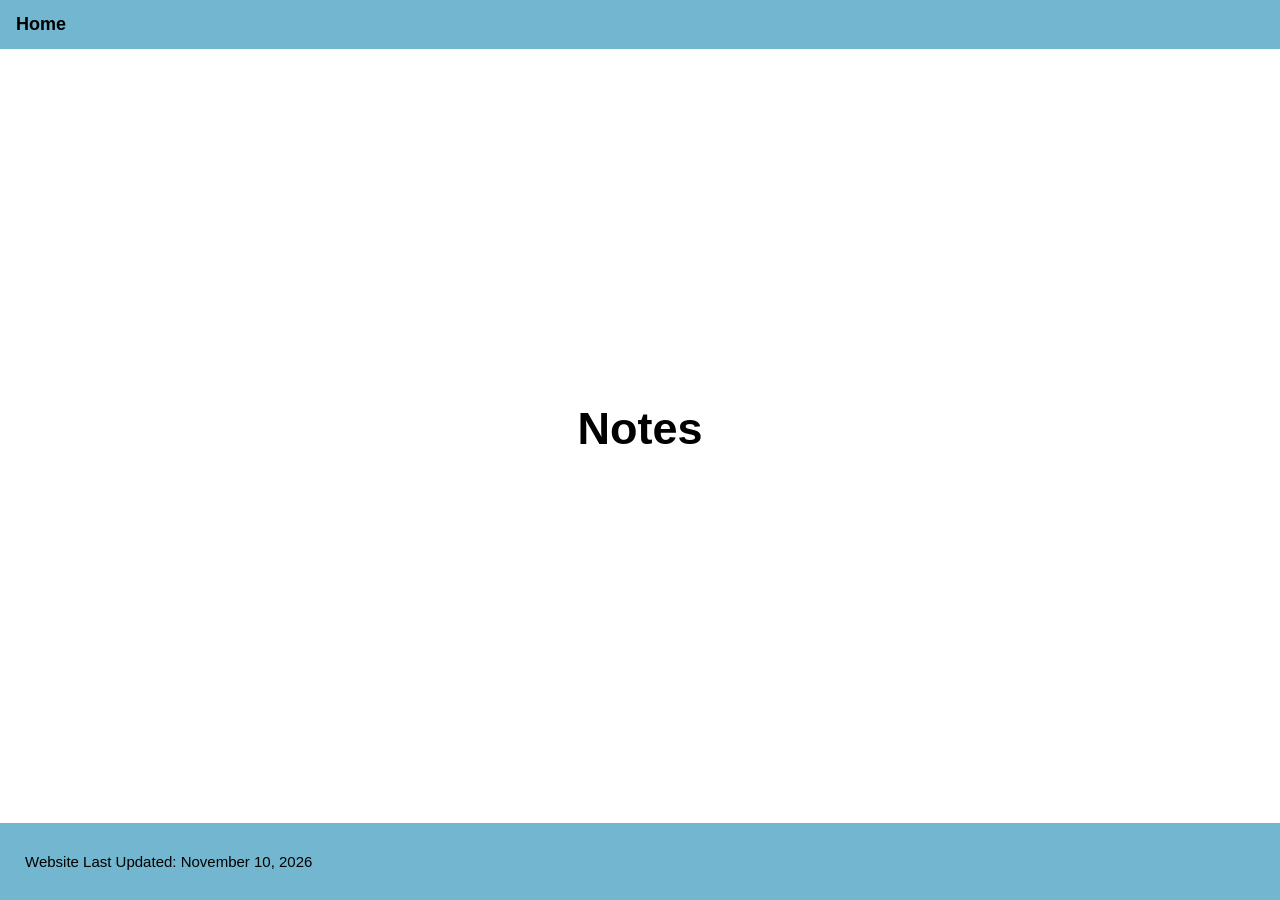
==== index.html @ 80bf53c8 "Matt updating stuff" ====
<!DOCTYPE html>
<html>
    <head> 
        <title>Matthew Lemoine</title>
        <link rel="icon" type="image/x-icon" href="M.png">
    </head>    <meta name="viewport" content="width=device-width, initial-scale=1">
    <style>
    h1{font-size: 2.5em;text-align:center;}
    h2{font-size: 1.875em;}
    h3{font-size: 1.5em;}
    p{font-size: 1em;}

    body {
    height: 100%;
    margin: 0;
    font-family: "Arial";
    font-size: 18px;
    min-height: 100vh;
    display: flex;
    flex-direction: column;
    } 

    li {padding-bottom: 10px;}
    </style>

<body>

    <script src="navigation.js"></script>

    <main style="width: 80%; margin: auto;">

    <div style="text-align: center;">
        <h1 style="margin-bottom: -5px;">Notes</h1>
    </div>




    <div style="height: 50px;"></div>

    </main>

    <script src="footer.js"></script>

</body>

</html>
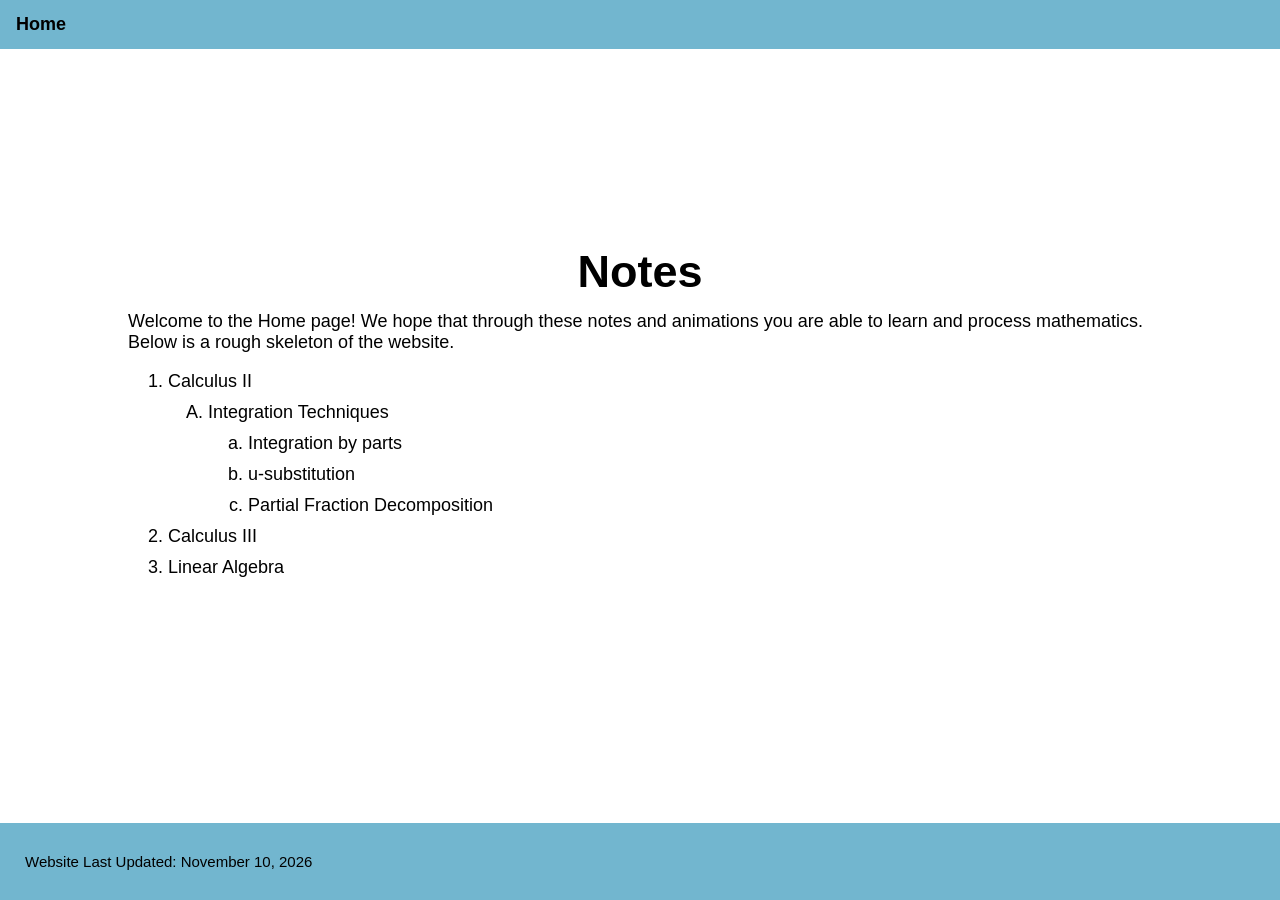
==== commit 090fed16: "adding notes" ====
--- a/index.html
+++ b/index.html
@@ -33,6 +33,23 @@
         <h1 style="margin-bottom: -5px;">Notes</h1>
     </div>
 
+    <p>Welcome to the Home page! We hope that through these notes and animations you are able to learn and process mathematics. <br>
+    Below is a rough skeleton of the website.</p>
+
+    <ol>
+        <li>Calculus II</li>
+        <ol type="A">
+            <li>Integration Techniques</li>
+            <ol type="a">
+                <li>Integration by parts</li>
+                <li>u-substitution</li>
+                <li>Partial Fraction Decomposition</li>
+            </ol>
+        </ol>
+        <li>Calculus III</li>
+        <li>Linear Algebra</li>
+    </ol>
+
 
 
 
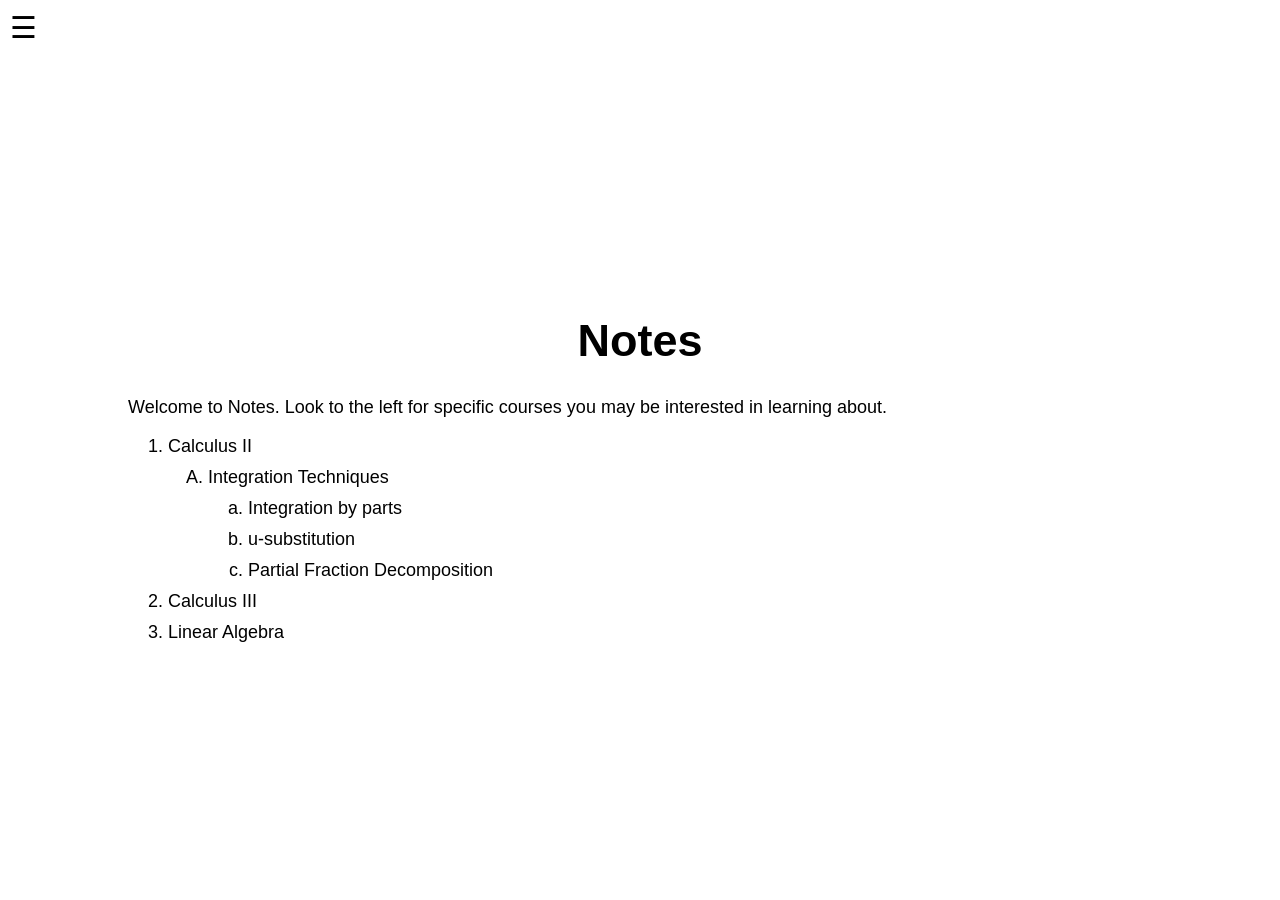
==== commit 864a1122: "adding pages" ====
--- a/index.html
+++ b/index.html
@@ -1,64 +1,63 @@
 <!DOCTYPE html>
 <html>
-    <head> 
-        <title>Matthew Lemoine</title>
-        <link rel="icon" type="image/x-icon" href="M.png">
-    </head>    <meta name="viewport" content="width=device-width, initial-scale=1">
+    <head>
+        <title>Notes in Tab</title>
+        <!-- <link rel="icon" type="image/x-icon" href="If_we_ever_make_a_logo.png"> -->
+    </head> <meta name="viewport" content="width=device-width, initial-scale=1">
     <style>
-    h1{font-size: 2.5em;text-align:center;}
-    h2{font-size: 1.875em;}
-    h3{font-size: 1.5em;}
-    p{font-size: 1em;}
+        h1{font-size: 2.5em;text-align:center;}
+        h2{font-size: 1.875em;}
+        h3{font-size: 1.5em;}
+        p{font-size: 1em;}
 
-    body {
-    height: 100%;
-    margin: 0;
-    font-family: "Arial";
-    font-size: 18px;
-    min-height: 100vh;
-    display: flex;
-    flex-direction: column;
-    } 
+        body {
+        height: 100%;
+        margin: 0;
+        font-family: "Arial";
+        font-size: 18px;
+        min-height: 100vh;
+        display: flex;
+        flex-direction: column;
+        } 
 
-    li {padding-bottom: 10px;}
+        li {padding-bottom: 10px;}
     </style>
 
 <body>
 
-    <script src="navigation.js"></script>
+<!-- The following piece is necessary at the beginning of each of the HTML files so that the navigation works. -->
 
-    <main style="width: 80%; margin: auto;">
+<script src="navigation.js"></script>
+<script>
+    function openNav() {
+    document.getElementById("mySidenav").style.width = "30%";
+    }
+    function closeNav() {
+    document.getElementById("mySidenav").style.width = "0";
+    }
+</script>
+<span style="font-size:30px;cursor:pointer;padding: 10px;" onclick="openNav()">&#9776; </span>
+<main style="width: 80%; margin: auto;">
 
-    <div style="text-align: center;">
-        <h1 style="margin-bottom: -5px;">Notes</h1>
-    </div>
+<!----------------------------------------------------------------->
 
-    <p>Welcome to the Home page! We hope that through these notes and animations you are able to learn and process mathematics. <br>
-    Below is a rough skeleton of the website.</p>
+<h1>Notes</h1>
+<p>Welcome to Notes. Look to the left for specific courses you may be interested in learning about.</p>
 
-    <ol>
-        <li>Calculus II</li>
-        <ol type="A">
-            <li>Integration Techniques</li>
-            <ol type="a">
-                <li>Integration by parts</li>
-                <li>u-substitution</li>
-                <li>Partial Fraction Decomposition</li>
-            </ol>
+<ol>
+    <li>Calculus II</li>
+    <ol type="A">
+        <li>Integration Techniques</li>
+        <ol type="a">
+            <li>Integration by parts</li>
+            <li>u-substitution</li>
+            <li>Partial Fraction Decomposition</li>
         </ol>
-        <li>Calculus III</li>
-        <li>Linear Algebra</li>
     </ol>
+    <li>Calculus III</li>
+    <li>Linear Algebra</li>
+</ol>
 
-
-
-
-    <div style="height: 50px;"></div>
-
-    </main>
-
-    <script src="footer.js"></script>
-
+</main>
 </body>
-
-</html>+</html> 
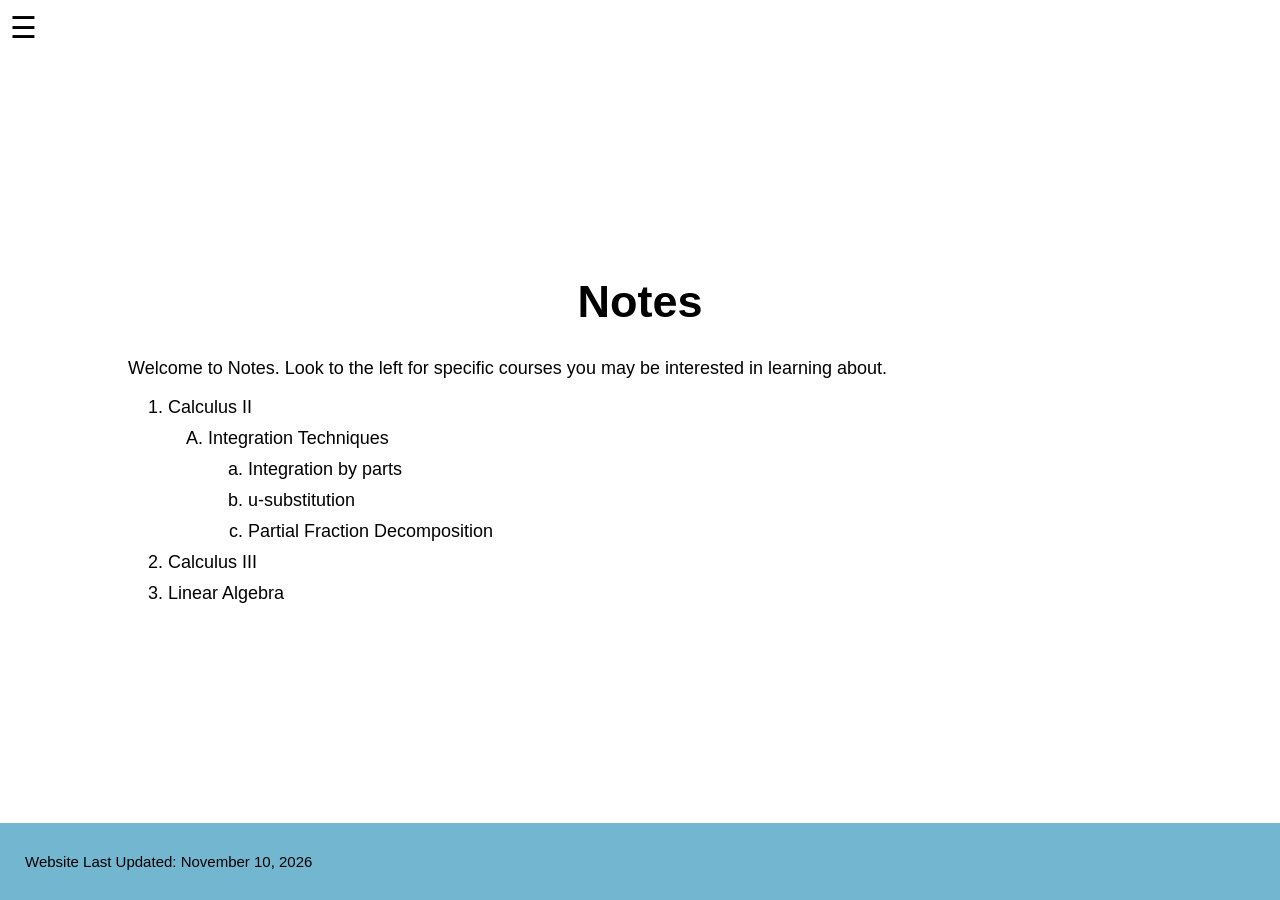
==== commit 71dfc6ce: "updating the Contact Us" ====
--- a/index.html
+++ b/index.html
@@ -58,6 +58,8 @@
     <li>Linear Algebra</li>
 </ol>
 
+<script src="footer.js"></script>
+
 </main>
 </body>
 </html> 
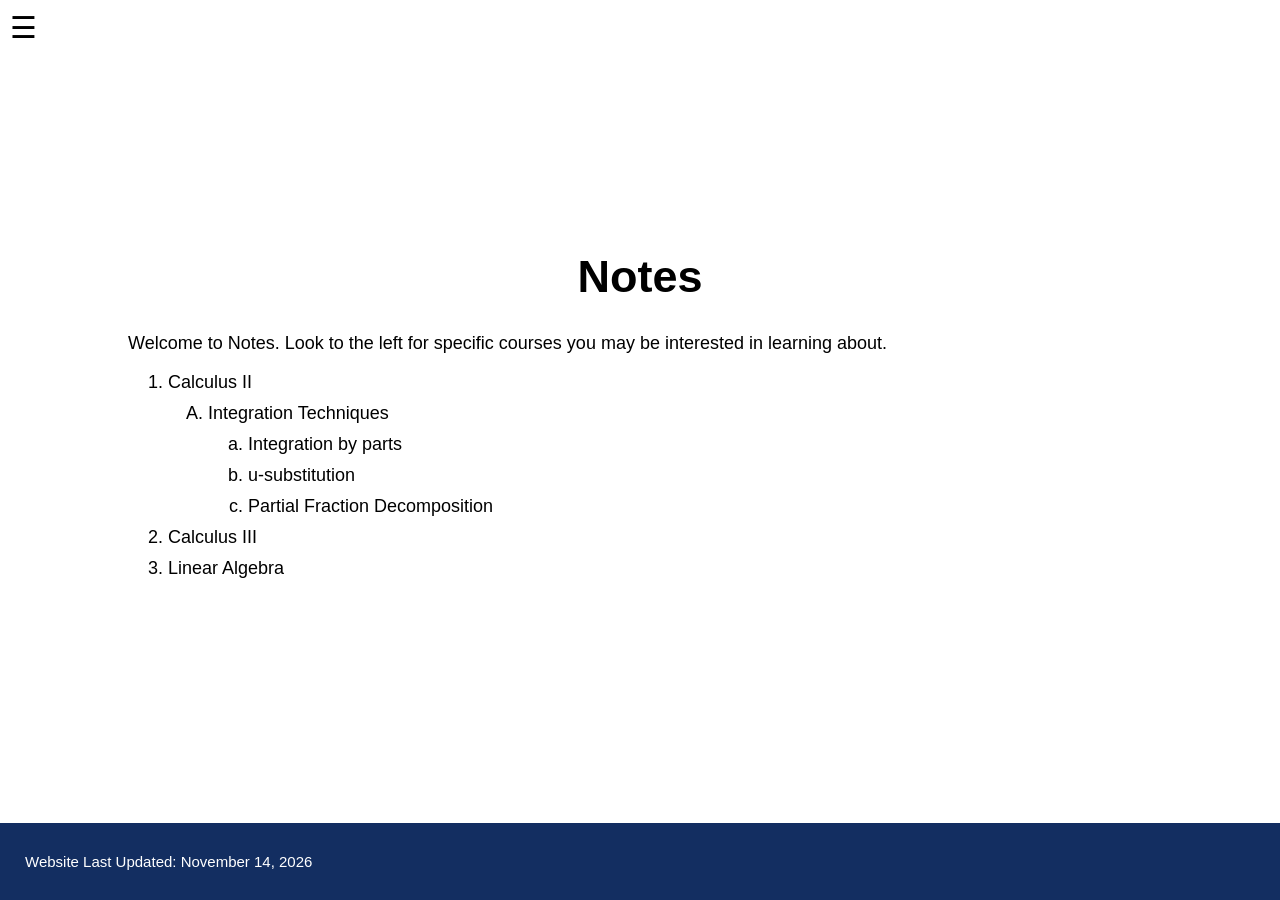
==== commit db4ababc: "added a template and extra buttons" ====
--- a/index.html
+++ b/index.html
@@ -1,27 +1,11 @@
 <!DOCTYPE html>
 <html>
-    <head>
-        <title>Notes in Tab</title>
-        <!-- <link rel="icon" type="image/x-icon" href="If_we_ever_make_a_logo.png"> -->
-    </head> <meta name="viewport" content="width=device-width, initial-scale=1">
-    <style>
-        h1{font-size: 2.5em;text-align:center;}
-        h2{font-size: 1.875em;}
-        h3{font-size: 1.5em;}
-        p{font-size: 1em;}
-
-        body {
-        height: 100%;
-        margin: 0;
-        font-family: "Arial";
-        font-size: 18px;
-        min-height: 100vh;
-        display: flex;
-        flex-direction: column;
-        } 
-
-        li {padding-bottom: 10px;}
-    </style>
+<meta name="viewport" content="width=device-width, initial-scale=1">
+<head>
+    <title>Notes in Tab</title>
+    <!-- <link rel="icon" type="image/x-icon" href="If_we_ever_make_a_logo.png"> -->
+    <link rel="stylesheet" href="notes-theme.css">
+</head> 
 
 <body>
 
@@ -59,7 +43,6 @@
 </ol>
 
 <script src="footer.js"></script>
-
 </main>
 </body>
 </html> 
--- a/notes-theme.css
+++ b/notes-theme.css
@@ -0,0 +1,48 @@
+h1{font-size: 2.5em;text-align:center;}
+h2{font-size: 1.875em;}
+h3{font-size: 1.5em;}
+p{font-size: 1em;}
+
+body {
+height: 100%;
+margin: 0;
+font-family: "Arial";
+font-size: 18px;
+min-height: 100vh;
+display: flex;
+flex-direction: column;
+} 
+
+li {padding-bottom: 10px;}
+
+dt {padding-bottom: 10px;}
+
+.next-btn {
+    display: inline-block;
+    padding: 12px 24px;
+    background-color: #0066cc;
+    color: white;
+    text-decoration: none;
+    border-radius: 6px;
+    font-family: sans-serif;
+    font-weight: bold;
+}
+
+.next-btn:hover {
+    background-color: #004c99;
+}
+
+.prev-btn {
+    display: inline-block;
+    padding: 12px 24px;
+    background-color: #0066cc;
+    color: white;
+    text-decoration: none;
+    border-radius: 6px;
+    font-family: sans-serif;
+    font-weight: bold;
+}
+
+.prev-btn:hover {
+    background-color: #004c99;
+}
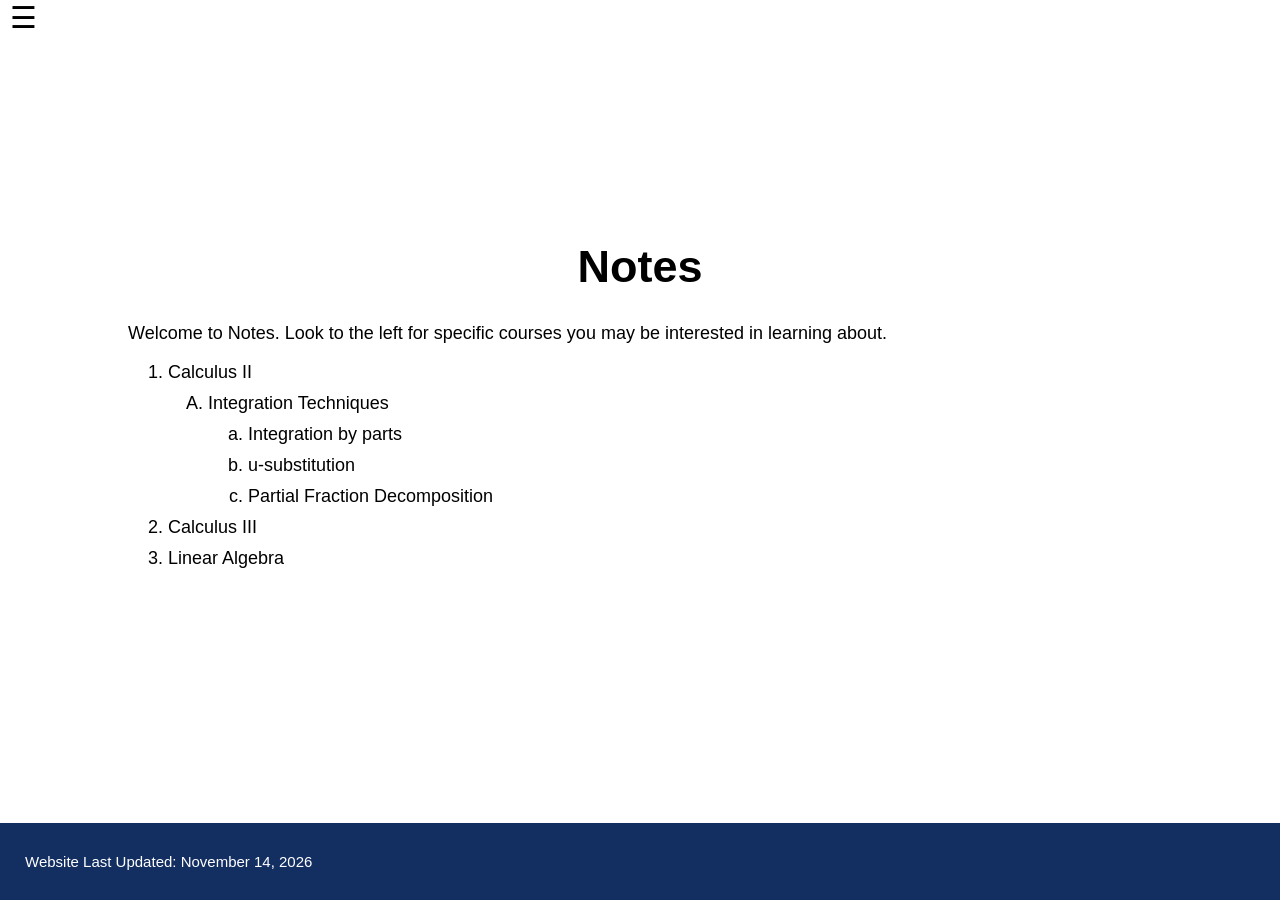
==== commit b261ec95: "I fixed the issue with the navigation so everything is in the .js file." ====
--- a/index.html
+++ b/index.html
@@ -10,19 +10,8 @@
 <body>
 
 <!-- The following piece is necessary at the beginning of each of the HTML files so that the navigation works. -->
-
 <script src="navigation.js"></script>
-<script>
-    function openNav() {
-    document.getElementById("mySidenav").style.width = "30%";
-    }
-    function closeNav() {
-    document.getElementById("mySidenav").style.width = "0";
-    }
-</script>
-<span style="font-size:30px;cursor:pointer;padding: 10px;" onclick="openNav()">&#9776; </span>
 <main style="width: 80%; margin: auto;">
-
 <!----------------------------------------------------------------->
 
 <h1>Notes</h1>
--- a/notes-theme.css
+++ b/notes-theme.css
@@ -16,6 +16,8 @@
 li {padding-bottom: 10px;}
 
 dt {padding-bottom: 10px;}
+
+dd {padding-bottom: 10px;}
 
 .next-btn {
     display: inline-block;
